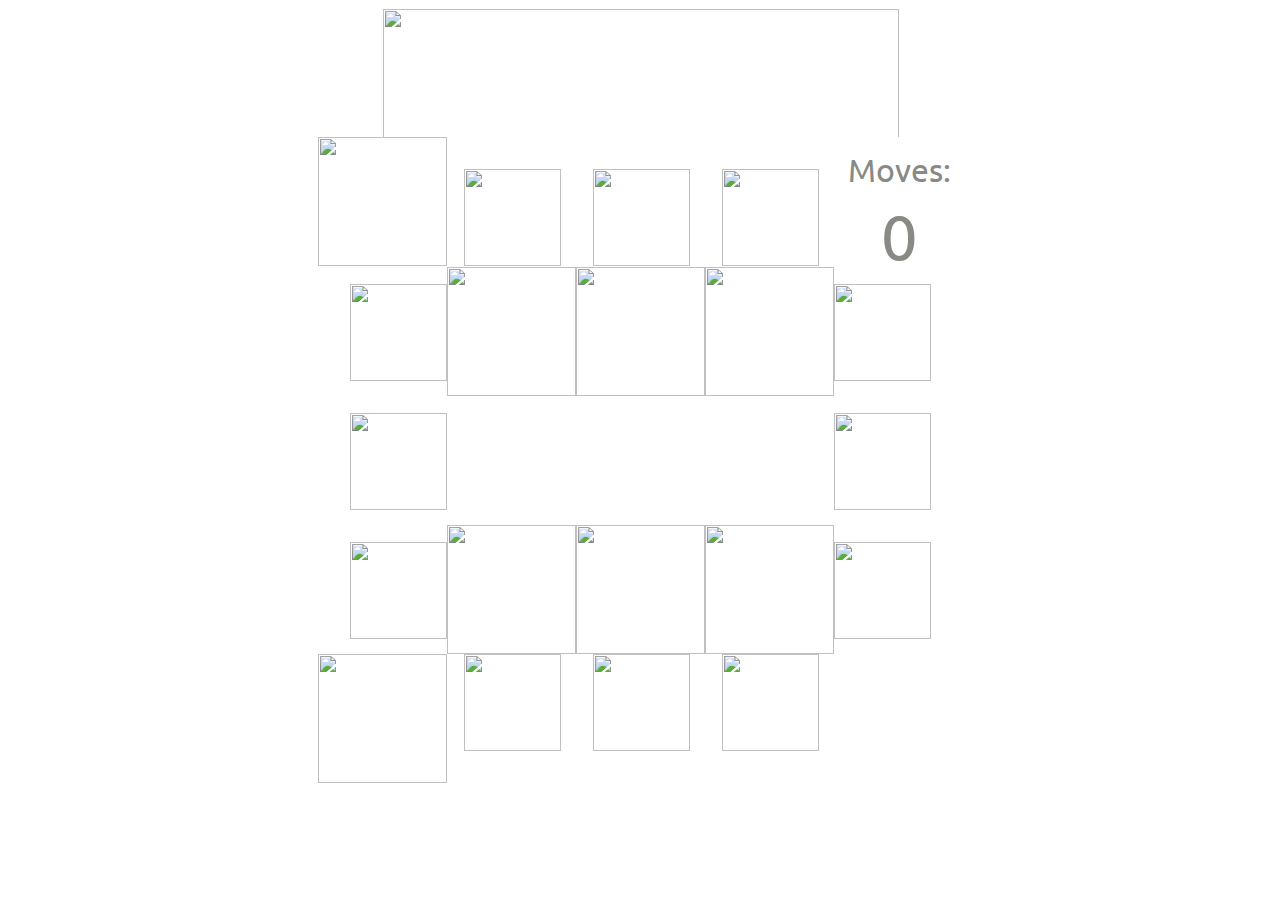
==== hard.html @ ce92cfe2 "adding hard-mode" ====
<html> 
 
  <head> 
    <meta charset="UTF-8">
    <title>ali9n</title>
    <script type="text/javascript" src="http://elm-lang.org/elm-runtime.js"></script>
    <script type="text/javascript" src="hard.js"></script>
    <link href='https://fonts.googleapis.com/css?family=Ubuntu:500' rel='stylesheet' type='text/css'>
    <style> body {font-family: Ubuntu, sans-serif; }</style>
  </head>
  
  <body></body>

  <script type="text/javascript">
  var seconds = Math.floor (new Date().getTime() % 1000);
  var ali9n = Elm.fullscreen(Elm.Game, {
    timeRandom:seconds
  });
  </script>


</html>
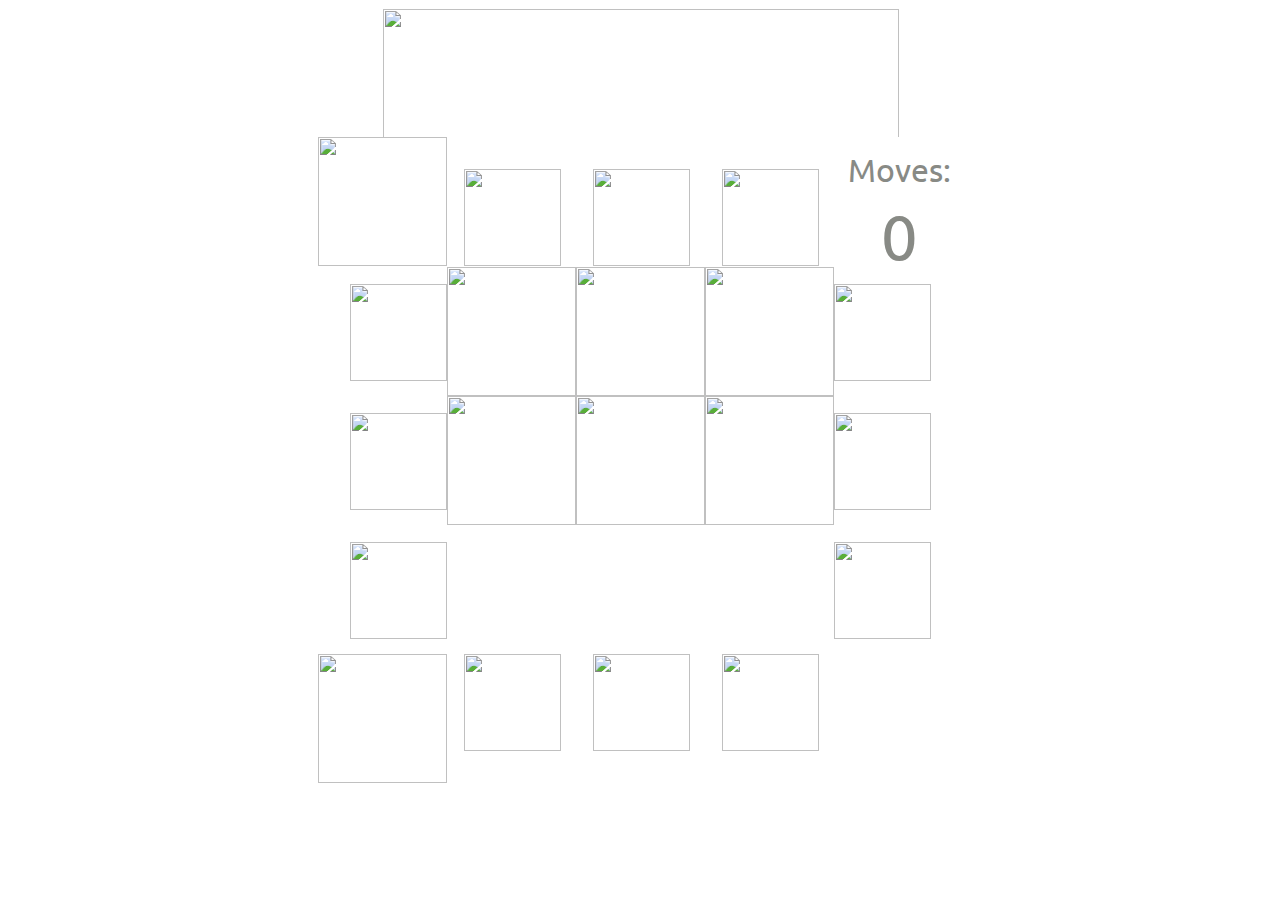
==== commit 67757fec: "trracking for hard version" ====
--- a/hard.html
+++ b/hard.html
@@ -7,6 +7,17 @@
     <script type="text/javascript" src="hard.js"></script>
     <link href='https://fonts.googleapis.com/css?family=Ubuntu:500' rel='stylesheet' type='text/css'>
     <style> body {font-family: Ubuntu, sans-serif; }</style>
+    
+    <script>
+  (function(i,s,o,g,r,a,m){i['GoogleAnalyticsObject']=r;i[r]=i[r]||function(){
+  (i[r].q=i[r].q||[]).push(arguments)},i[r].l=1*new Date();a=s.createElement(o),
+  m=s.getElementsByTagName(o)[0];a.async=1;a.src=g;m.parentNode.insertBefore(a,m)
+  })(window,document,'script','//www.google-analytics.com/analytics.js','ga');
+
+  ga('create', 'UA-74908304-1', 'auto');
+  ga('send', 'pageview');
+
+</script>
   </head>
   
   <body></body>
